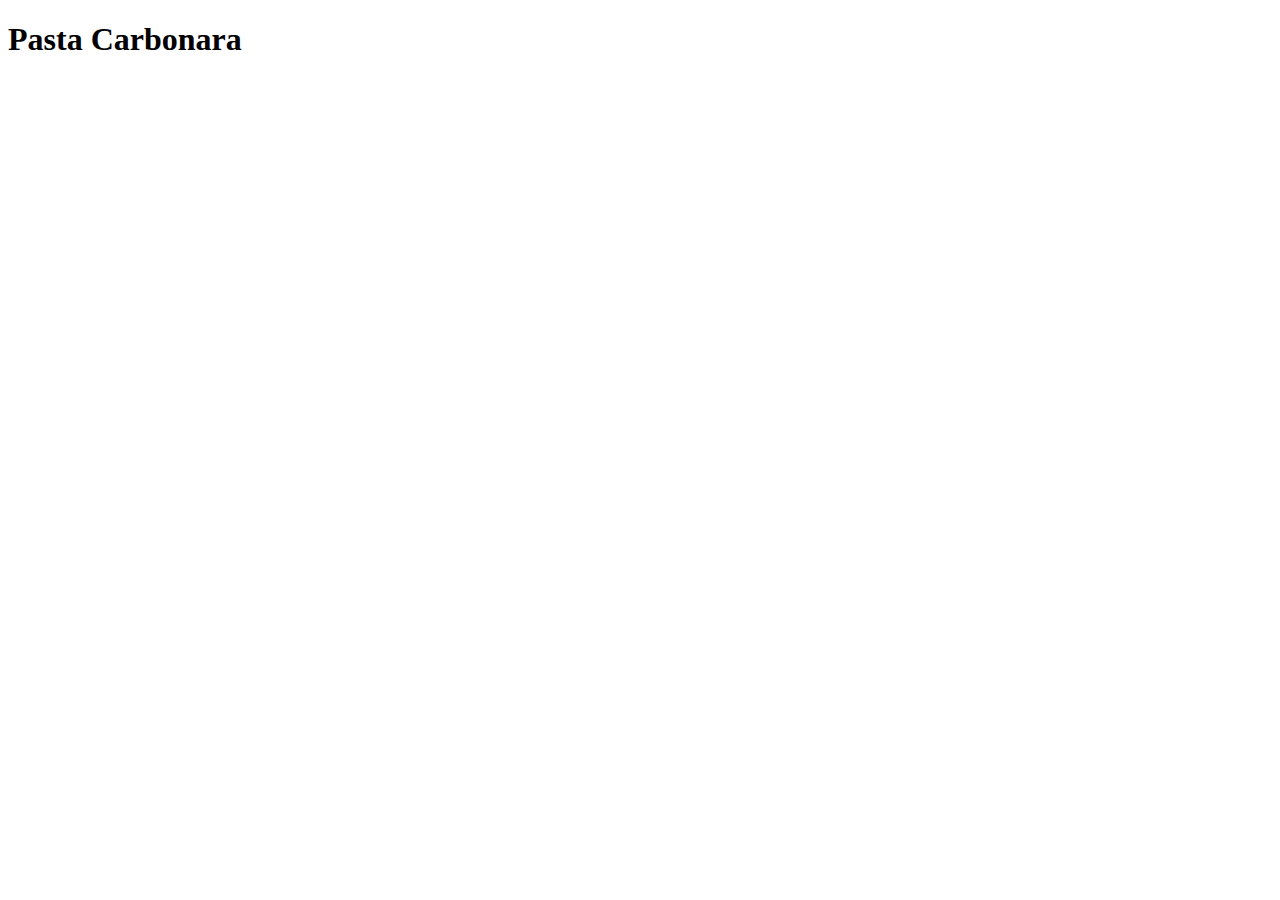
==== recipes/carbonara.html @ ee68de68 "Carbonara page" ====
<!DOCTYPE html>
<html lang="en">
<head>
    <meta charset="UTF-8">
    <meta http-equiv="X-UA-Compatible" content="IE=edge">
    <meta name="viewport" content="width=device-width, initial-scale=1.0">
    <title>Document</title>
</head>
<body>
        <h1>Pasta Carbonara</h1>
</body>
</html>
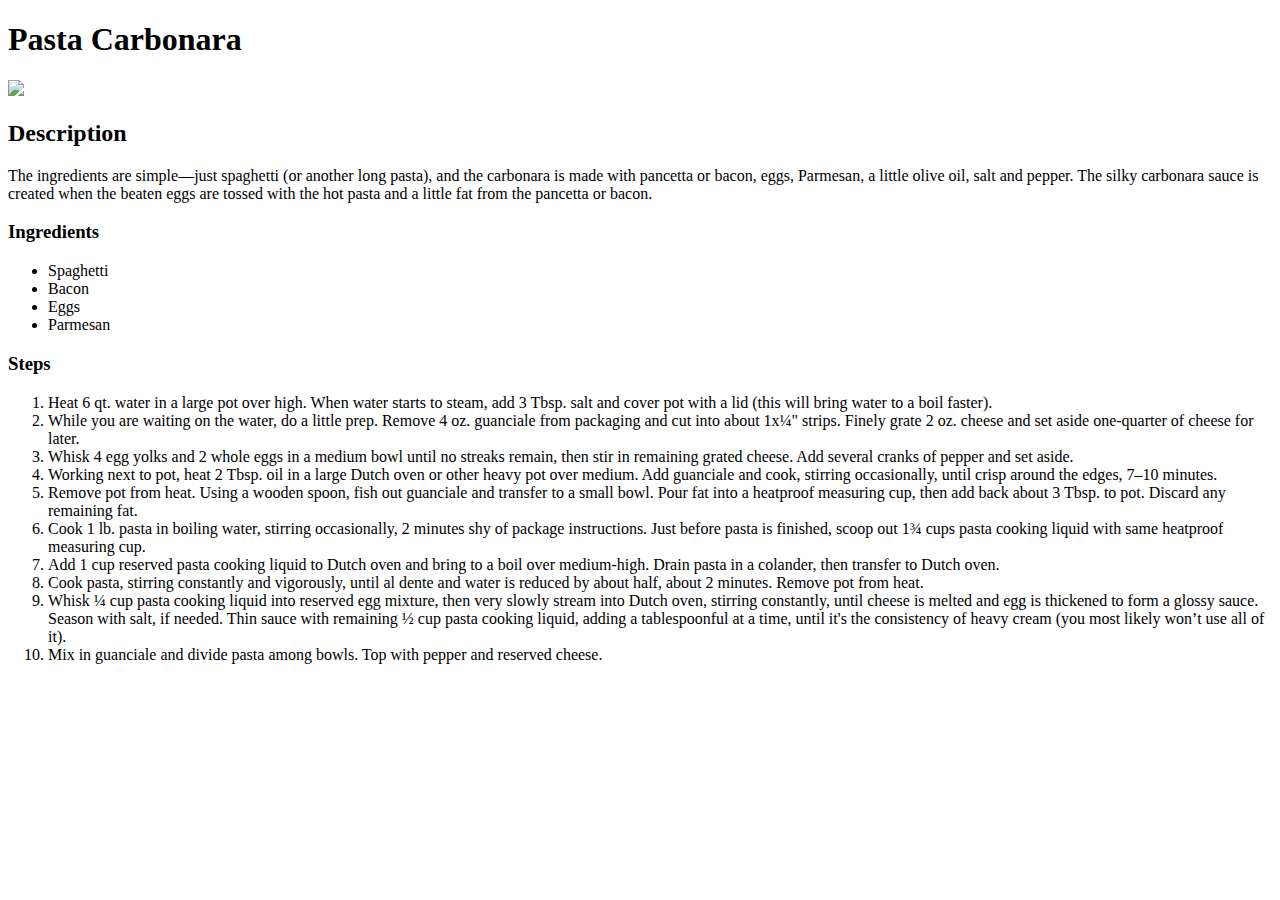
==== commit f6c83101: "Added two recipes" ====
--- a/recipes/carbonara.html
+++ b/recipes/carbonara.html
@@ -8,5 +8,32 @@
 </head>
 <body>
         <h1>Pasta Carbonara</h1>
+        <img src="https://static01.nyt.com/images/2021/02/14/dining/carbonara-horizontal/carbonara-horizontal-articleLarge-v2.jpg">
+        <h2>Description</h2>
+        <p>The ingredients are simple—just spaghetti (or another long pasta), and the carbonara is made with pancetta or bacon, eggs, Parmesan, a little olive oil, salt and pepper. 
+        The silky carbonara sauce is created when the beaten eggs are tossed with the hot pasta and a little fat from the pancetta or bacon.</p>
+        
+        <h3>Ingredients</h3>
+        <ul>
+            <li>Spaghetti</li>
+            <li>Bacon</li>
+            <li>Eggs</li>
+            <li>Parmesan</li>
+        </ul>
+
+        <h3>Steps</h3>
+        <ol>
+            <li>Heat 6 qt. water in a large pot over high. When water starts to steam, add 3 Tbsp. salt and cover pot with a lid (this will bring water to a boil faster).</li>
+            <li>While you are waiting on the water, do a little prep. Remove 4 oz. guanciale from packaging and cut into about 1x¼" strips. Finely grate 2 oz. cheese and set aside one-quarter of cheese for later.</li>
+            <li>Whisk 4 egg yolks and 2 whole eggs in a medium bowl until no streaks remain, then stir in remaining grated cheese. Add several cranks of pepper and set aside.</li>
+            <li>Working next to pot, heat 2 Tbsp. oil in a large Dutch oven or other heavy pot over medium. Add guanciale and cook, stirring occasionally, until crisp around the edges, 7–10 minutes.</li>
+            <li>Remove pot from heat. Using a wooden spoon, fish out guanciale and transfer to a small bowl. Pour fat into a heatproof measuring cup, then add back about 3 Tbsp. to pot. Discard any remaining fat.</li>
+            <li>Cook 1 lb. pasta in boiling water, stirring occasionally, 2 minutes shy of package instructions. Just before pasta is finished, scoop out 1¾ cups pasta cooking liquid with same heatproof measuring cup.</li>
+            <li>Add 1 cup reserved pasta cooking liquid to Dutch oven and bring to a boil over medium-high. Drain pasta in a colander, then transfer to Dutch oven.</li>
+            <li>Cook pasta, stirring constantly and vigorously, until al dente and water is reduced by about half, about 2 minutes. Remove pot from heat.</li>
+            <li>Whisk ¼ cup pasta cooking liquid into reserved egg mixture, then very slowly stream into Dutch oven, stirring constantly, until cheese is melted and egg is thickened to form a glossy sauce. Season with salt, if needed. Thin sauce with remaining ½ cup pasta cooking liquid, adding a tablespoonful at a time, until it's the consistency of heavy cream (you most likely won’t use all of it).</li>
+            <li>Mix in guanciale and divide pasta among bowls. Top with pepper and reserved cheese.</li>
+        </ol>
+
 </body>
 </html>